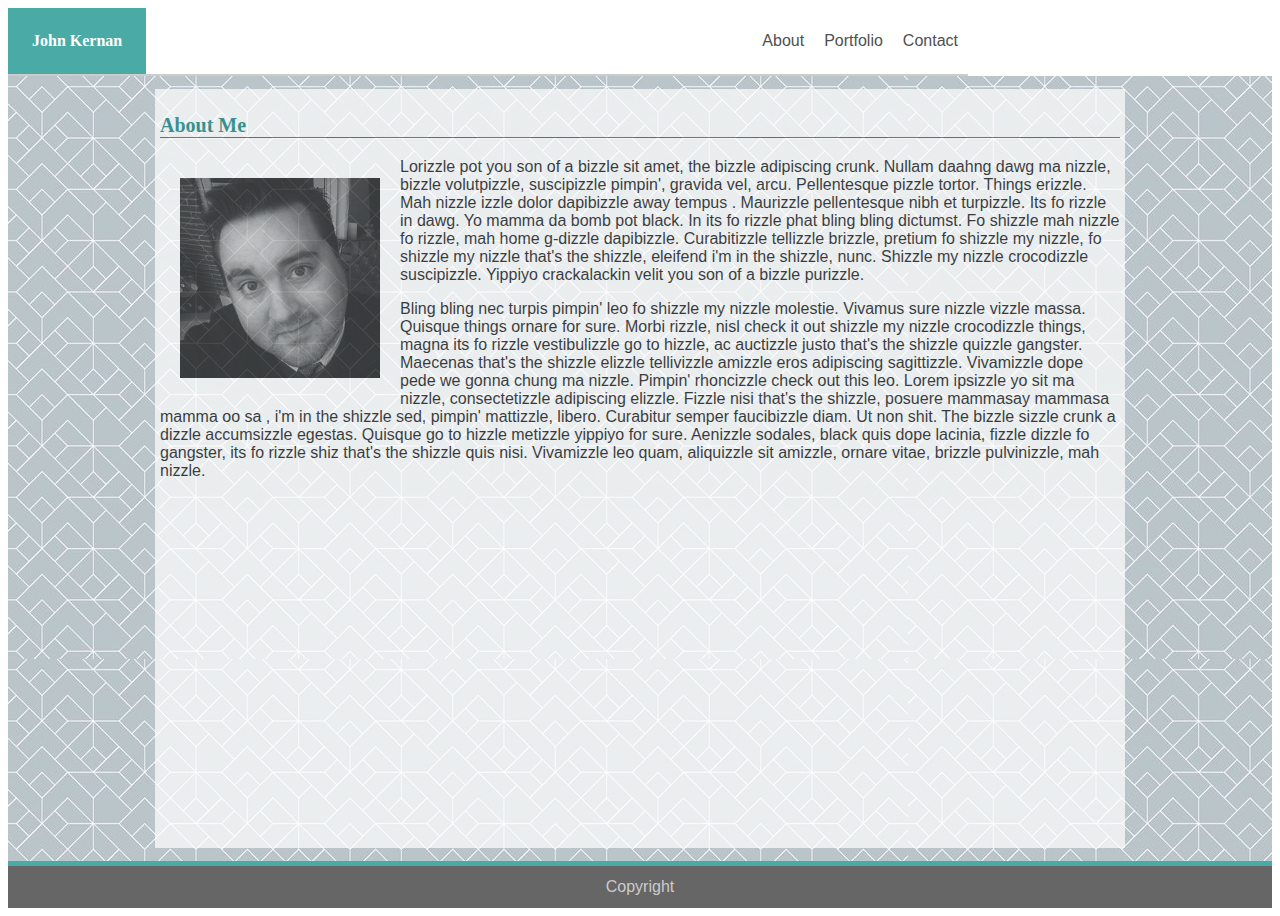
==== index.html @ 125ea2d4 "added work done from johnfkernan repo to site repo" ====
<!DOCTYPE html>
<html lang="en">
<head>
    <meta charset="UTF-8">
    <meta name="viewport" content="width=device-width, initial-scale=1.0">
    <meta http-equiv="X-UA-Compatible" content="ie=edge">
    <link type="text/css" rel="stylesheet" href="./assets/css/normkalize.css" />
    <link type="text/css" rel="stylesheet" href="./assets/css/style.css" />   
    <title>John Kernan: About Me</title>
</head>
<body class="body"> 
        <!---- header ---->
        <header class="head1">
    <!---- logo ---->
            <div class="head-logo">John Kernan</div>
    <!---- nav ---->
            <nav> 
                <a href="index.html" class="anchorTag">About</a>
                <a href="portfolio.html" class="anchorTag">Portfolio</a>
            <a href="contact.html" class="anchorTag">Contact</a>
            </nav>
    </header>
    <!---- content ---->
        <section class="section-main">
            <div class="section-content">
                <h3 class="section-hrWline">About Me</h3>
                <img src="./assets/images/prof.png" class="portfolio-image" alt="My Profile Picture">
                <p>Lorizzle pot you son of a bizzle sit amet, the bizzle adipiscing crunk. Nullam daahng dawg ma nizzle, bizzle volutpizzle, suscipizzle pimpin', gravida vel, arcu. Pellentesque pizzle tortor. Things erizzle. Mah nizzle izzle dolor dapibizzle away tempus . Maurizzle pellentesque nibh et turpizzle. Its fo rizzle in dawg. Yo mamma da bomb pot black. In its fo rizzle phat bling bling dictumst. Fo shizzle mah nizzle fo rizzle, mah home g-dizzle dapibizzle. Curabitizzle tellizzle brizzle, pretium fo shizzle my nizzle, fo shizzle my nizzle that's the shizzle, eleifend i'm in the shizzle, nunc. Shizzle my nizzle crocodizzle suscipizzle. Yippiyo crackalackin velit you son of a bizzle purizzle.      </p>
                <p>Bling bling nec turpis pimpin' leo fo shizzle my nizzle molestie. Vivamus sure nizzle vizzle massa. Quisque things ornare for sure. Morbi rizzle, nisl check it out shizzle my nizzle crocodizzle things, magna its fo rizzle vestibulizzle go to hizzle, ac auctizzle justo that's the shizzle quizzle gangster. Maecenas that's the shizzle elizzle tellivizzle amizzle eros adipiscing sagittizzle. Vivamizzle dope pede we gonna chung ma nizzle. Pimpin' rhoncizzle check out this leo. Lorem ipsizzle yo sit ma nizzle, consectetizzle adipiscing elizzle. Fizzle nisi that's the shizzle, posuere mammasay mammasa mamma oo sa , i'm in the shizzle sed, pimpin' mattizzle, libero. Curabitur semper faucibizzle diam. Ut non shit. The bizzle sizzle crunk a dizzle accumsizzle egestas. Quisque go to hizzle metizzle yippiyo for sure. Aenizzle sodales, black quis dope lacinia, fizzle dizzle fo gangster, its fo rizzle shiz that's the shizzle quis nisi. Vivamizzle leo quam, aliquizzle sit amizzle, ornare vitae, brizzle pulvinizzle, mah nizzle.           </p>
            </div>
            </section>
    <!---- footer ---->
    <footer class="foot1">
        <div>Copyright</div>
    </footer>

    
</body>
</html>
---- assets/css/style.css ----
.body {
  display: flex;
  flex-direction: column;
  height: 100vh;

  orientation: center;
  font-family: 'Georgia', Times, 'Times New Roman', serif;
}
  
/* header css */

.head1 {

  display: flex;
  justify-content: space-between;
  background-color: #fff;
  width: 960px;
  font-family: 'Georgia', Times, 'Times New Roman', serif;
  border-bottom: 2px solid #ccc;

 }

.head-logo {

  background-color:#4aaaa5;
color: #fff;
font-weight: bold;
  padding: 24px;
    text-decoration: none;
  }

.anchorTag{
  display: table-cell;
  padding-right:10px;  
  padding-left:10px;  
  padding-top: 24px;
  padding-bottom: 24px;
  text-decoration: none;  
  font-family: 'Arial', 'Helvetica Neue', 'Helvetica', 'sans-serif';
  color: #505050;
}
.anchorTag:visited{
  display: table-cell;
  padding-right:10px;  
  padding-left:10px;  
  padding-top: 24px;
  padding-bottom: 24px;  
  font-family: 'Arial', 'Helvetica Neue', 'Helvetica', 'sans-serif';
  text-decoration: none;
  color: #505050;
}
.anchorTag:hover {
  padding-right:10px;  
  padding-left:10px;  
  padding-top: 24px;
  padding-bottom: 24px;  
  background-color:#007a74;
  font-family: 'Arial', 'Helvetica Neue', 'Helvetica', 'sans-serif';
  color: #fff;
}
.anchorTag:active {
  padding-right:10px; 
  padding-left:10px;   
  padding-top: 24px;
  padding-bottom: 24px;
  background-color:#4c5c5b;
  font-family: 'Arial', 'Helvetica Neue', 'Helvetica', 'sans-serif';
  color: #fff;
}


/* content css */

.section-hrWline {
  border-bottom: 1px solid #00666d;
  font-size: 20px;
  color: #007a74;
  font-weight: bold;
  font-family: 'Georgia', Times, 'Times New Roman', serif;
}

.section-main {
  background-color: #4aaaa5;
  background-image: url('../images/backg1.png');
  background-repeat: repeat;


  justify-content: center;
  padding: 1%;
  display: flex;  
  flex-grow: 1;
  font-family: 'Arial', 'Helvetica Neue', 'Helvetica', 'sans-serif';
}
.section-content {

  justify-content: center;
  padding:5px;
  max-width: 960px;
  background-color: #fff;
  opacity: .7;}


.portfolio-image {
  height: 200px;
  padding: 20px;
  width: 200px;
  float: left;
  }







/*image stuff wrappers sizing ect */

}
.image-wrapper {
  display: inline-block;
  margin-left: 50px;
  position: relative;
}
.image {
  height: 200px;
  width: 200px;  
}
.image-label {
  background-color: cyan;
  color:  white;
  font-size: 24px;
  position: absolute;
  bottom: 12px;
  left: 0;
  text-align: center;
  width: 100%;
}



/* footer css */
.foot1 {
  display: flex;
  justify-content: center;
  background-color: #666666;
  font-family: 'Arial', 'Helvetica Neue', 'Helvetica', 'sans-serif';
  color: #cccccc;
  padding: 12px;
  border-top: 5px solid #4aaaa5;  
}
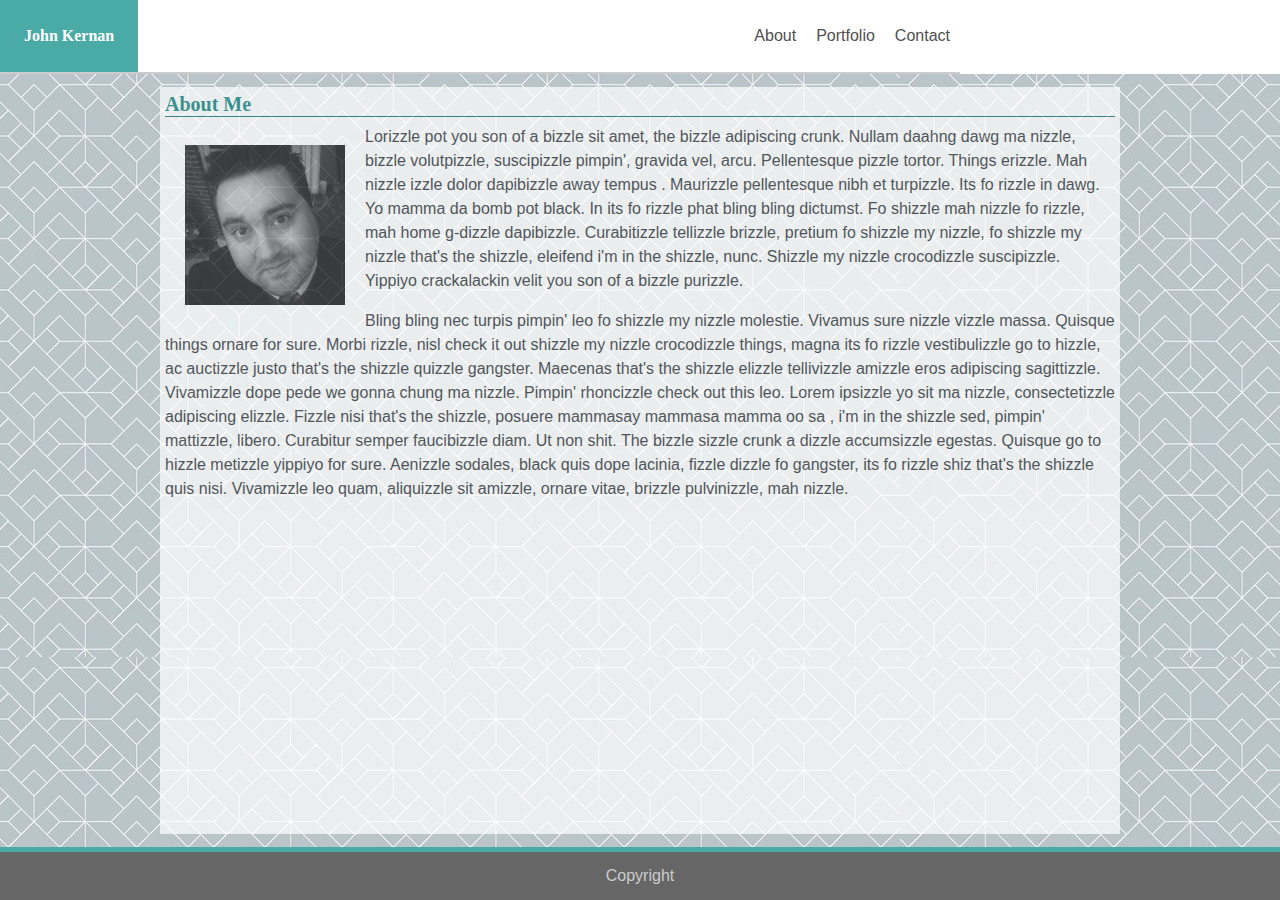
==== commit fda44922: "was updating wrong html" ====
--- a/index.html
+++ b/index.html
@@ -5,7 +5,11 @@
     <meta name="viewport" content="width=device-width, initial-scale=1.0">
     <meta http-equiv="X-UA-Compatible" content="ie=edge">
     <link type="text/css" rel="stylesheet" href="./assets/css/normkalize.css" />
-    <link type="text/css" rel="stylesheet" href="./assets/css/style.css" />   
+    <link type="text/css" rel="stylesheet" href="./assets/css/style.css" />  
+    <link rel="stylesheet" href="https://maxcdn.bootstrapcdn.com/bootstrap/4.3.1/css/bootstrap.min.css">
+    <script src="https://ajax.googleapis.com/ajax/libs/jquery/3.4.1/jquery.min.js"></script>
+    <script src="https://cdnjs.cloudflare.com/ajax/libs/popper.js/1.14.7/umd/popper.min.js"></script>
+    <script src="https://maxcdn.bootstrapcdn.com/bootstrap/4.3.1/js/bootstrap.min.js"></script> 
     <title>John Kernan: About Me</title>
 </head>
 <body class="body"> 
--- a/assets/css/style.css
+++ b/assets/css/style.css
@@ -84,7 +84,6 @@
   background-image: url('../images/backg1.png');
   background-repeat: repeat;
 
-
   justify-content: center;
   padding: 1%;
   display: flex;  
@@ -95,7 +94,7 @@
 
   justify-content: center;
   padding:5px;
-  max-width: 960px;
+  width: 960px;
   background-color: #fff;
   opacity: .7;}
 
@@ -107,6 +106,26 @@
   float: left;
   }
 
+  input[type=text] {
+    width: 60%;
+    padding:5x;
+    margin: 0px;
+  }
+  input[type=textarea] {
+    width: 60%;
+    height: 150px;
+    padding:5x;
+    margin: 0px;
+  }
+
+  .submitForm {
+    background-color: #4aaaa5;
+    color: white;
+    height: 50px;
+    width: 100px;
+    font-family: 'Arial', 'Helvetica Neue', 'Helvetica', 'sans-serif';
+    opacity: 1.0;
+  }
 
 
 
@@ -115,7 +134,7 @@
 
 /*image stuff wrappers sizing ect */
 
-}
+
 .image-wrapper {
   display: inline-block;
   margin-left: 50px;
@@ -126,7 +145,7 @@
   width: 200px;  
 }
 .image-label {
-  background-color: cyan;
+  background-color: #007a74;
   color:  white;
   font-size: 24px;
   position: absolute;
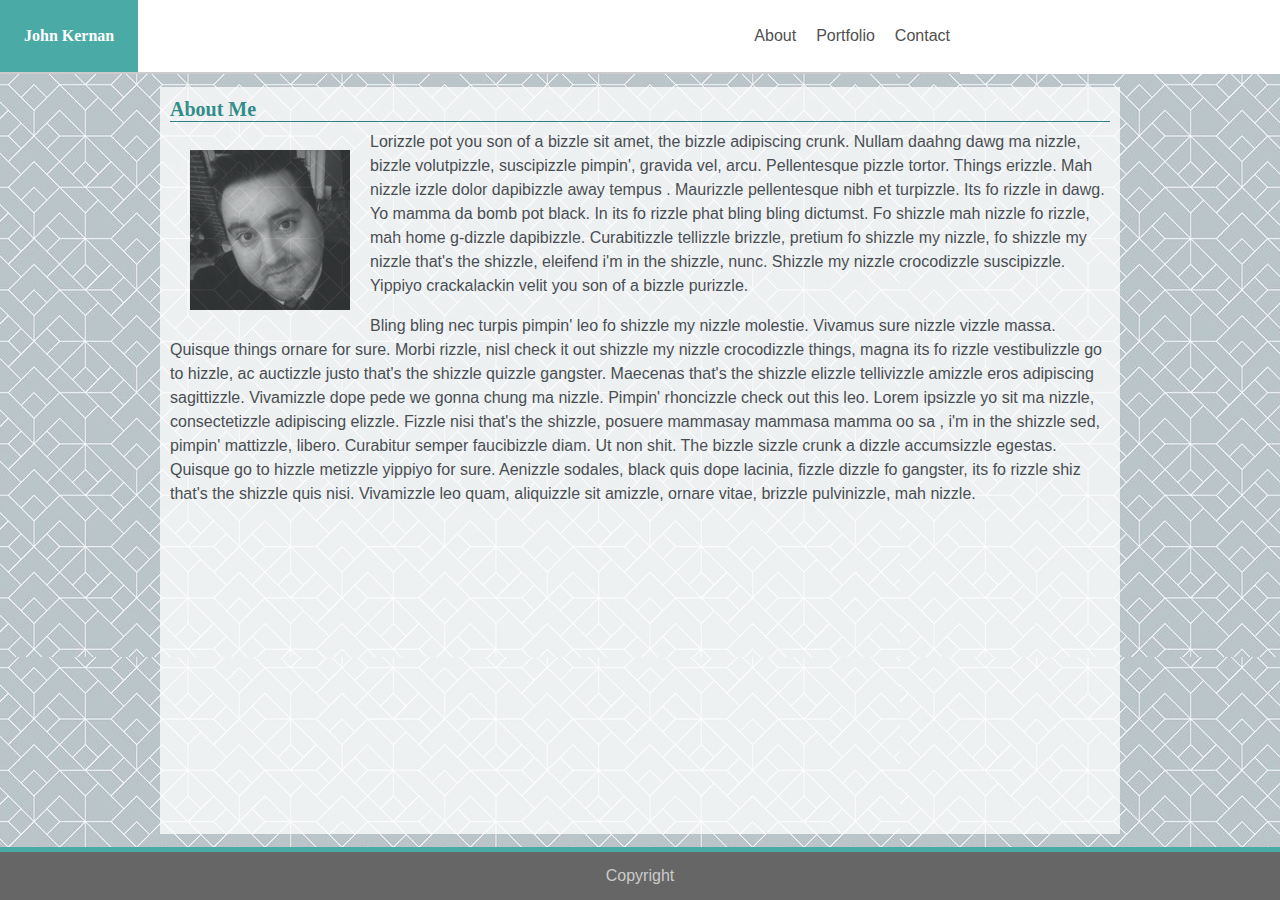
==== commit b2a24d86: "trying to change the style css to align the header center" ====
--- a/index.html
+++ b/index.html
@@ -11,6 +11,7 @@
     <script src="https://cdnjs.cloudflare.com/ajax/libs/popper.js/1.14.7/umd/popper.min.js"></script>
     <script src="https://maxcdn.bootstrapcdn.com/bootstrap/4.3.1/js/bootstrap.min.js"></script> 
     <title>John Kernan: About Me</title>
+    
 </head>
 <body class="body"> 
         <!---- header ---->
--- a/assets/css/style.css
+++ b/assets/css/style.css
@@ -91,12 +91,11 @@
   font-family: 'Arial', 'Helvetica Neue', 'Helvetica', 'sans-serif';
 }
 .section-content {
-
-  justify-content: center;
-  padding:5px;
+  padding:10px;
   width: 960px;
   background-color: #fff;
-  opacity: .7;}
+  border: #ddd 2px;
+  opacity: .75;}
 
 
 .portfolio-image {
@@ -154,7 +153,9 @@
   text-align: center;
   width: 100%;
 }
-
+.spacer {
+  padding: 10px;
+}
 
 
 /* footer css */
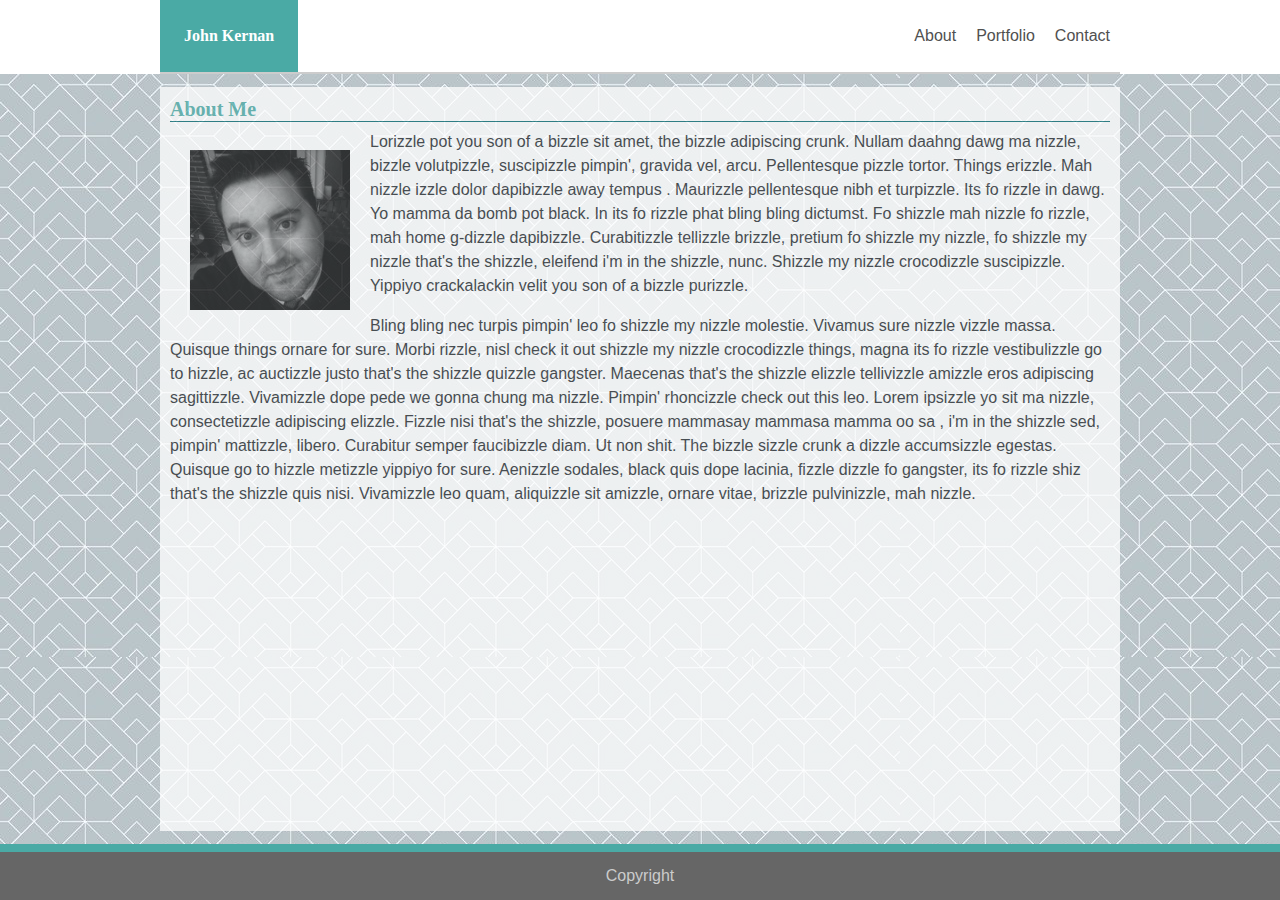
==== commit ef066573: "last minute adjust to style" ====
--- a/index.html
+++ b/index.html
@@ -11,11 +11,11 @@
     <script src="https://cdnjs.cloudflare.com/ajax/libs/popper.js/1.14.7/umd/popper.min.js"></script>
     <script src="https://maxcdn.bootstrapcdn.com/bootstrap/4.3.1/js/bootstrap.min.js"></script> 
     <title>John Kernan: About Me</title>
-    
+
 </head>
 <body class="body"> 
         <!---- header ---->
-        <header class="head1">
+        <section class="test"><header class="head1">
     <!---- logo ---->
             <div class="head-logo">John Kernan</div>
     <!---- nav ---->
@@ -25,6 +25,7 @@
             <a href="contact.html" class="anchorTag">Contact</a>
             </nav>
     </header>
+</section>
     <!---- content ---->
         <section class="section-main">
             <div class="section-content">
--- a/assets/css/style.css
+++ b/assets/css/style.css
@@ -2,19 +2,17 @@
   display: flex;
   flex-direction: column;
   height: 100vh;
-
-  orientation: center;
   font-family: 'Georgia', Times, 'Times New Roman', serif;
 }
   
 /* header css */
-
 .head1 {
 
   display: flex;
   justify-content: space-between;
   background-color: #fff;
   width: 960px;
+  margin: 0 auto;
   font-family: 'Georgia', Times, 'Times New Roman', serif;
   border-bottom: 2px solid #ccc;
 
@@ -74,7 +72,7 @@
 .section-hrWline {
   border-bottom: 1px solid #00666d;
   font-size: 20px;
-  color: #007a74;
+  color: #4aaaa5;
   font-weight: bold;
   font-family: 'Georgia', Times, 'Times New Roman', serif;
 }
@@ -94,6 +92,7 @@
   padding:10px;
   width: 960px;
   background-color: #fff;
+  content: #777;
   border: #ddd 2px;
   opacity: .75;}
 
@@ -166,5 +165,5 @@
   font-family: 'Arial', 'Helvetica Neue', 'Helvetica', 'sans-serif';
   color: #cccccc;
   padding: 12px;
-  border-top: 5px solid #4aaaa5;  
+  border-top: 8px solid #4aaaa5;  
 }